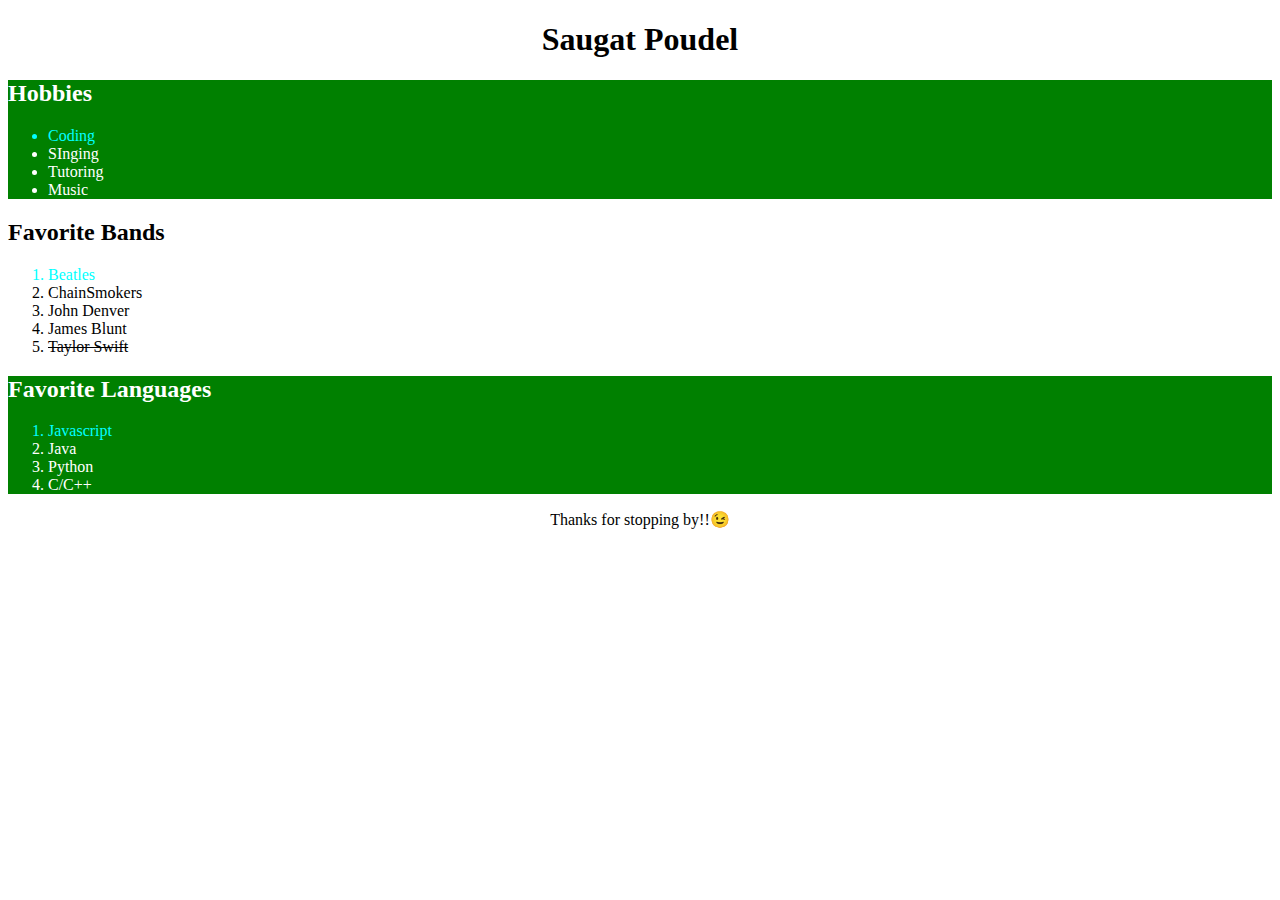
==== htmlCSS/project2/index.html @ 1031514b "previous projects added for future references🤔" ====
<!DOCTYPE html>
<html lang="en">
<head>
    <meta charset="UTF-8">
    <meta http-equiv="X-UA-Compatible" content="IE=edge">
    <meta name="viewport" content="width=device-width, initial-scale=1.0">
    <link rel="stylesheet" href="main.css">
    <title>Document</title>
</head>
<body>
    <header>
        <h1 class="header--footer__text">Saugat Poudel</h1>
    </header>
    <main>
        <section>
            <article class="article__green">
                <h2>Hobbies</h2>
                <ul>
                    <li class="article__list--same--col">Coding</li>
                    <li>SInging</li>
                    <li>Tutoring</li>
                    <li>Music</li>
                </ul>
            </article>
            <article>
                <h2>Favorite Bands</h2>
                <ol>
                    <li class="article__list--same--col">Beatles</li>
                    <li>ChainSmokers</li>
                    <li>John Denver</li>
                    <li>James Blunt</li>
                    <li class="strike">Taylor Swift</li>
                </ol>
            </article>
            <article class="article__green">
                <h2>Favorite Languages</h2>
                <ol>
                    <li class="article__list--same--col">Javascript</li>
                    <li>Java</li>
                    <li>Python</li>
                    <li>C/C++</li>
                </ul>
            </article>
        </section>
    </main>
    <footer class="header--footer__text">
        Thanks for stopping by!!😉
    </footer>
</body>
</html>
---- htmlCSS/project2/main.css ----
.header--footer__text{
    text-align: center;
}
.article__green{
    background-color: green;
    color: white;
}

.article__list--same--col{
    color: aqua;
}
/* using of specific selector */

.strike{
    text-decoration: line-through;
}
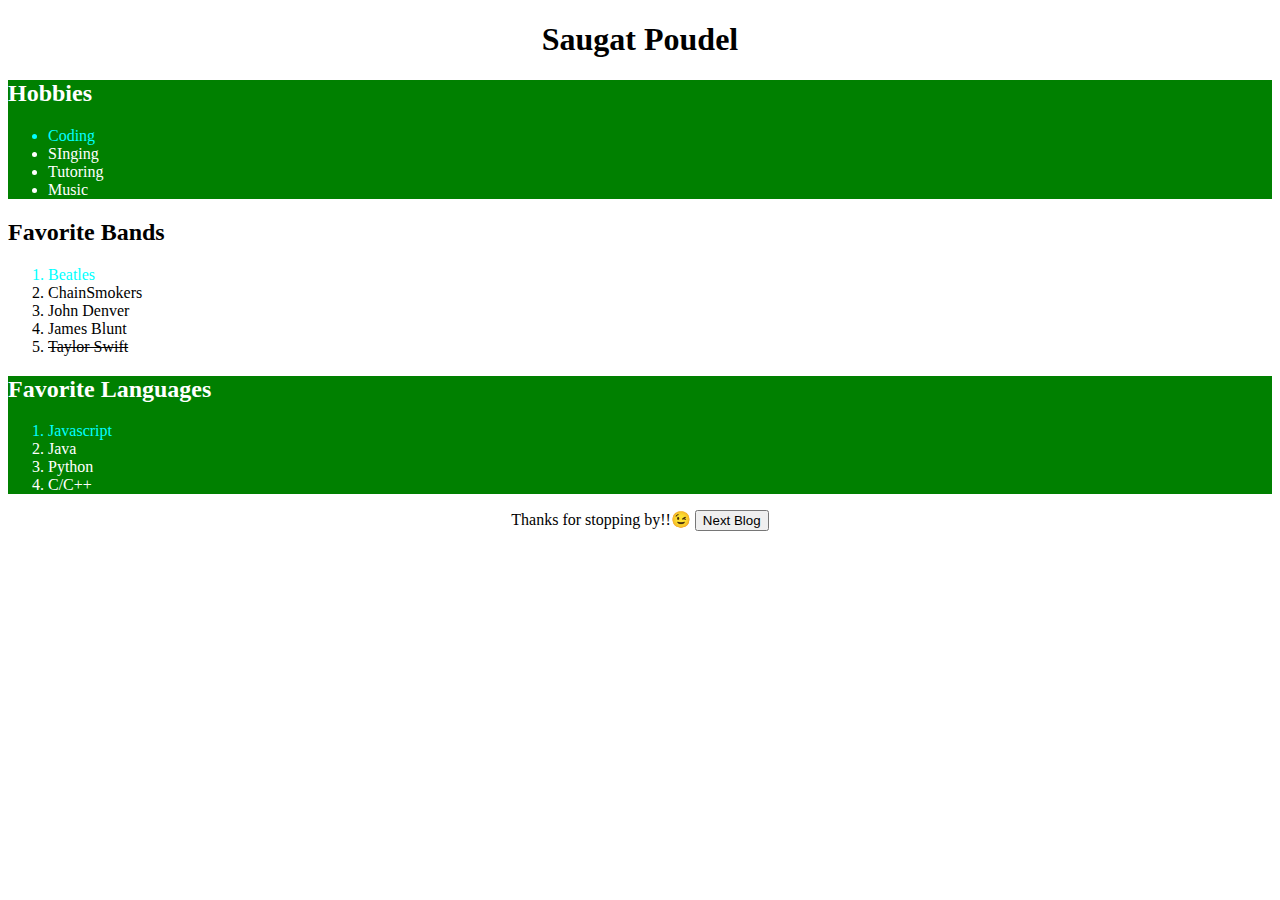
==== commit 9a085d6d: "previous projects added for future references🤔" ====
--- a/htmlCSS/project2/index.html
+++ b/htmlCSS/project2/index.html
@@ -38,13 +38,14 @@
                     <li class="article__list--same--col">Javascript</li>
                     <li>Java</li>
                     <li>Python</li>
-                    <li>C/C++</li>
+                    <li>C/C++</li> 
                 </ul>
             </article>
         </section>
     </main>
     <footer class="header--footer__text">
         Thanks for stopping by!!😉
+        <button class="footer__next--blog">Next Blog</button>
     </footer>
 </body>
 </html>